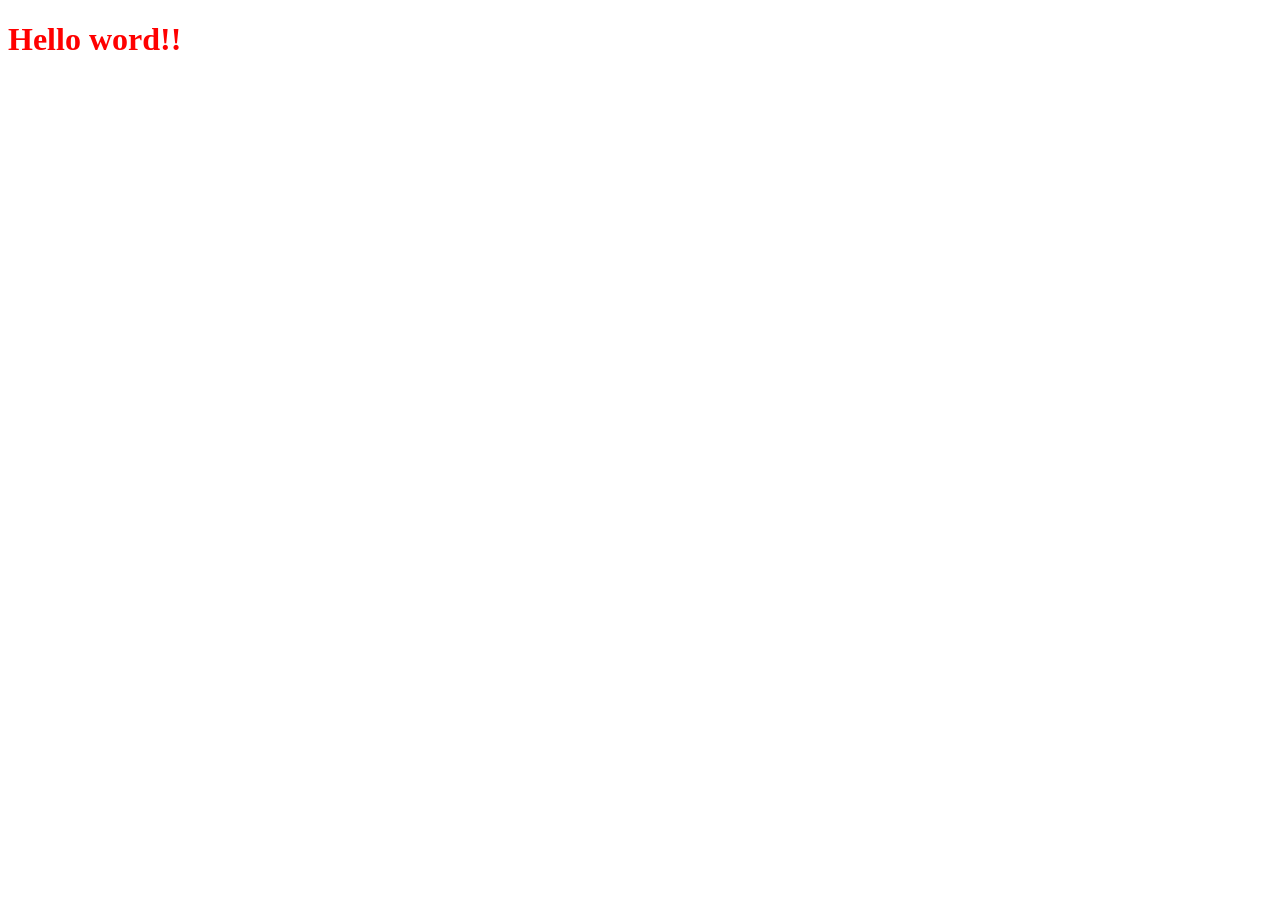
==== Index.html @ 93617571 "nom" ====
<!DOCTYPE html>
<html lang="fr">
<head>
    <meta charset="UTF-8">
    <meta name="viewport" content="width=device-width, initial-scale=1.0">
    <title>Premier page </title>
</head>
<body>
    <h1 style="color:red" >Hello word!! </h1>
</body>
</html>
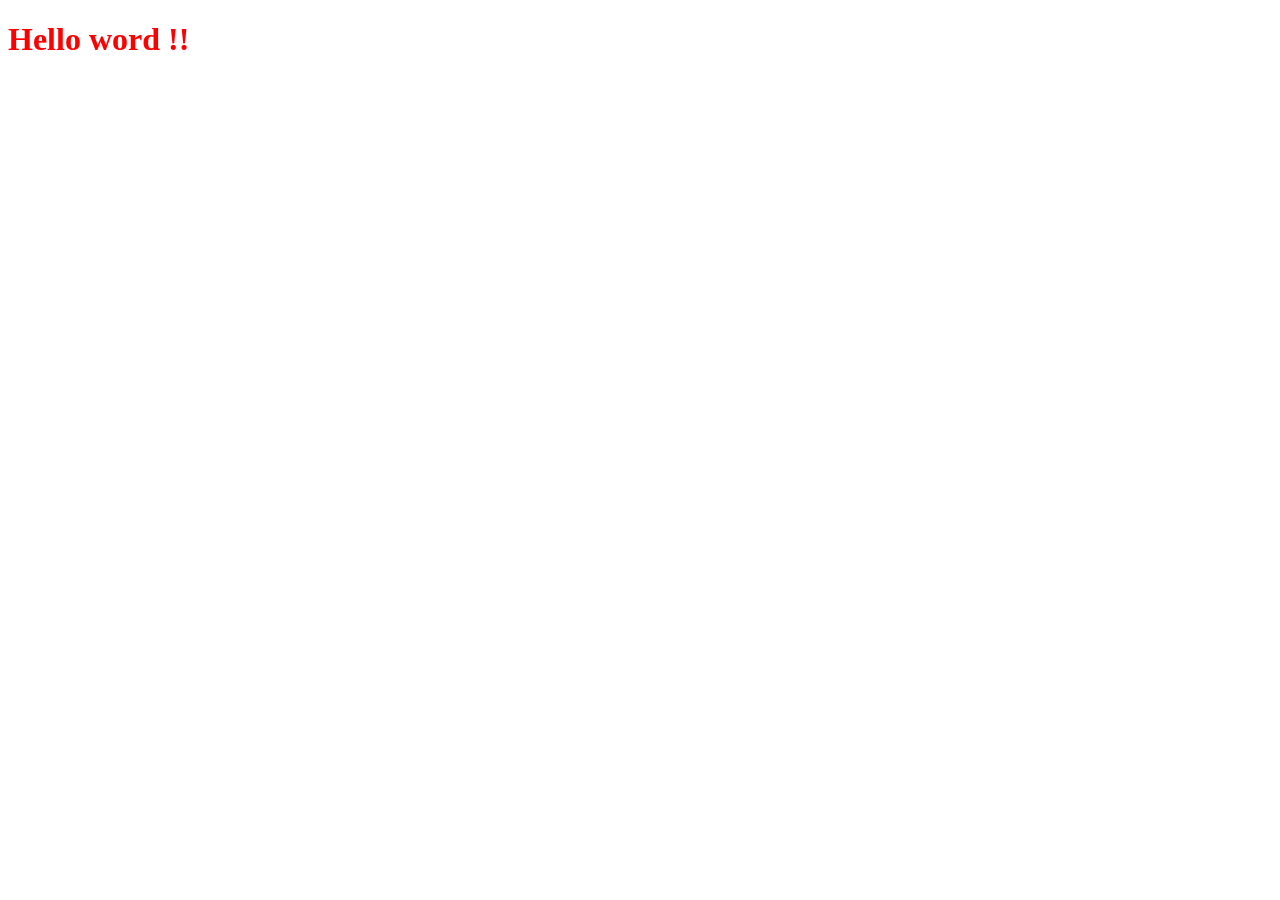
==== commit 24ede2f5: "espace" ====
--- a/Index.html
+++ b/Index.html
@@ -6,6 +6,6 @@
     <title>Premier page </title>
 </head>
 <body>
-    <h1 style="color:red" >Hello word!! </h1>
+    <h1 style="color:red" >Hello word !! </h1>
 </body>
 </html>
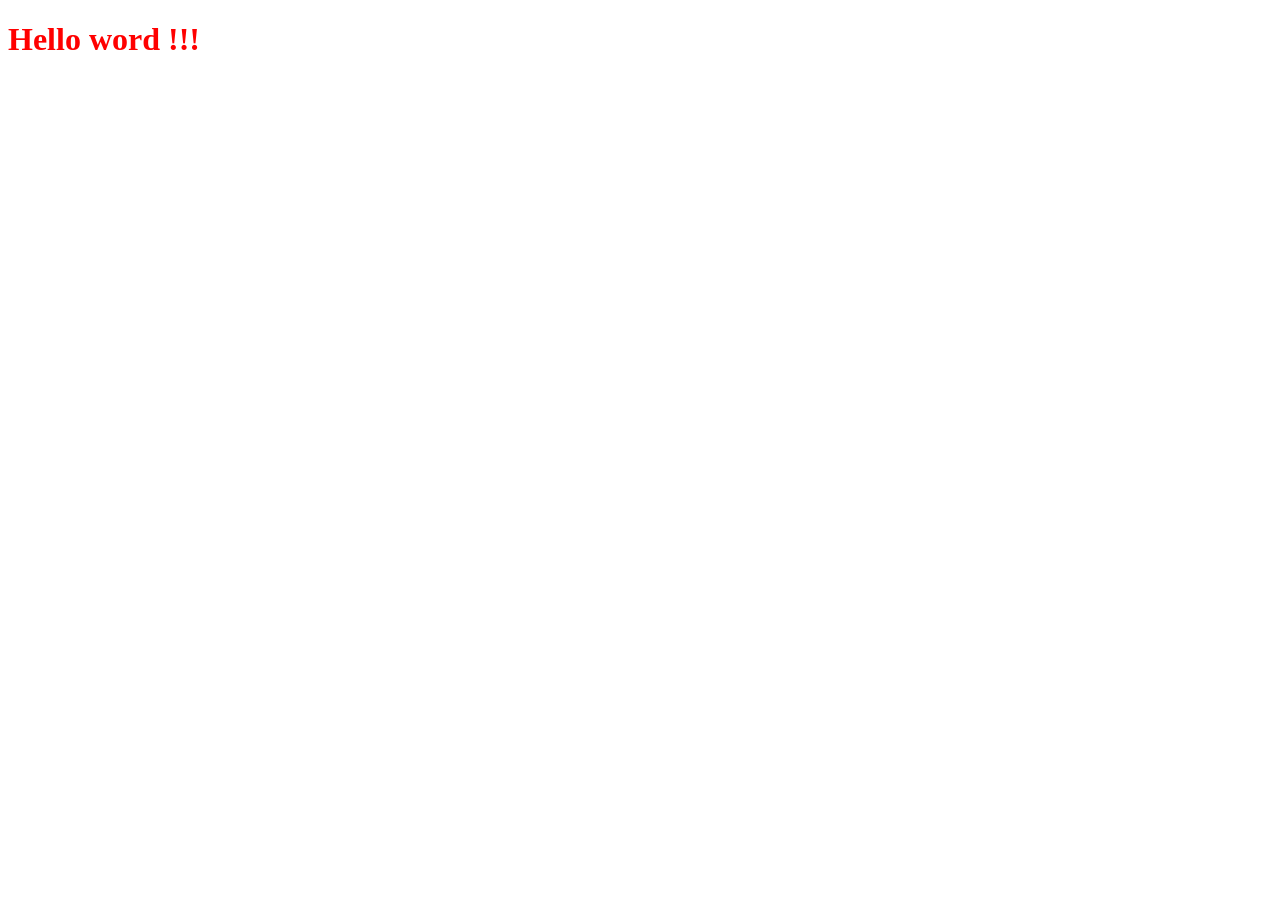
==== commit 1a9e6f02: "police" ====
--- a/Index.html
+++ b/Index.html
@@ -6,6 +6,6 @@
     <title>Premier page </title>
 </head>
 <body>
-    <h1 style="color:red" >Hello word !! </h1>
+    <h1 style="color:red" >Hello word !!! </h1>
 </body>
 </html>
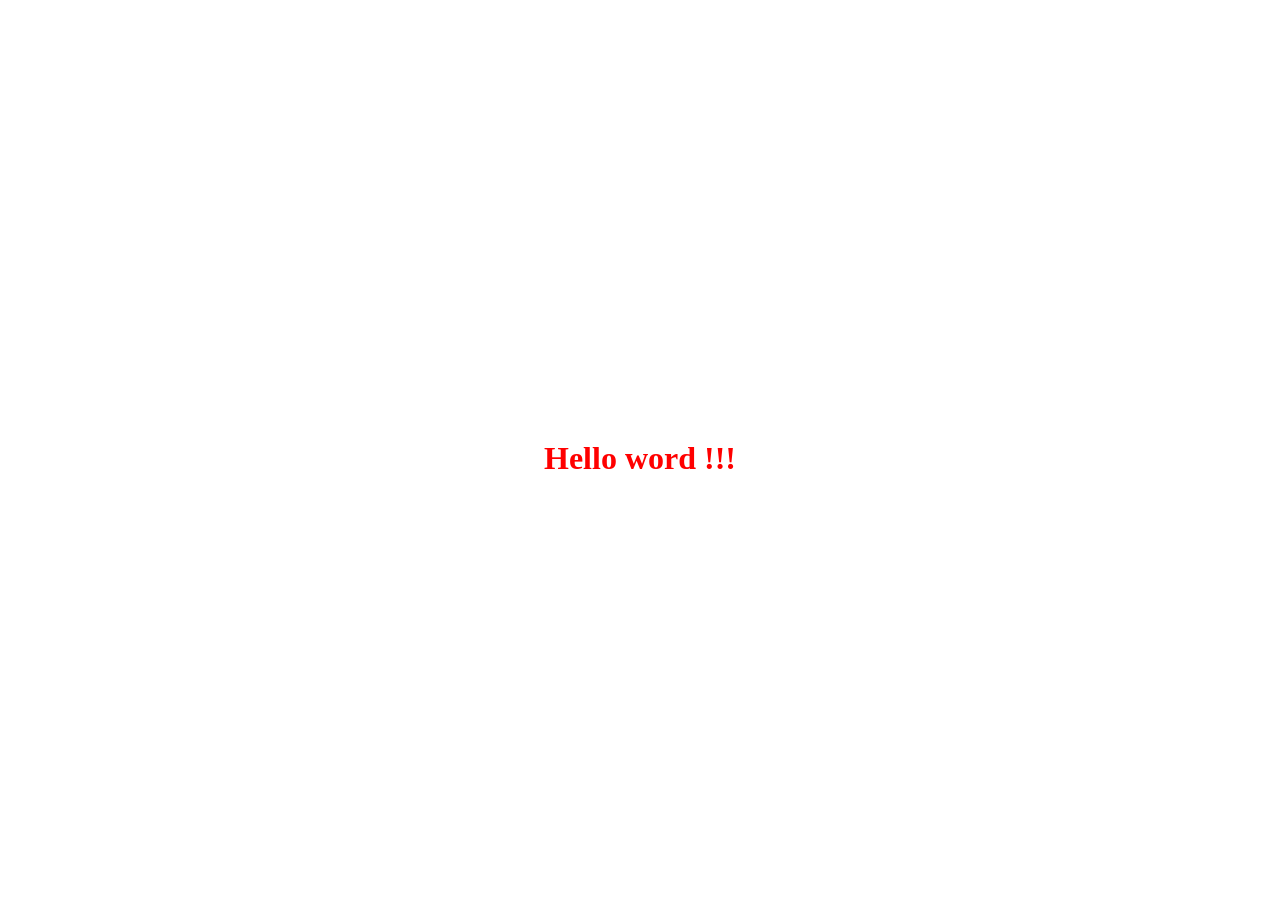
==== commit be8393f9: "center" ====
--- a/Index.html
+++ b/Index.html
@@ -5,7 +5,7 @@
     <meta name="viewport" content="width=device-width, initial-scale=1.0">
     <title>Premier page </title>
 </head>
-<body>
-    <h1 style="color:red" >Hello word !!! </h1>
+<body  style="height: 100vh; display: grid;  place-items: center;">
+    <h1 style="color:red  " >Hello word !!! </h1>
 </body>
 </html>
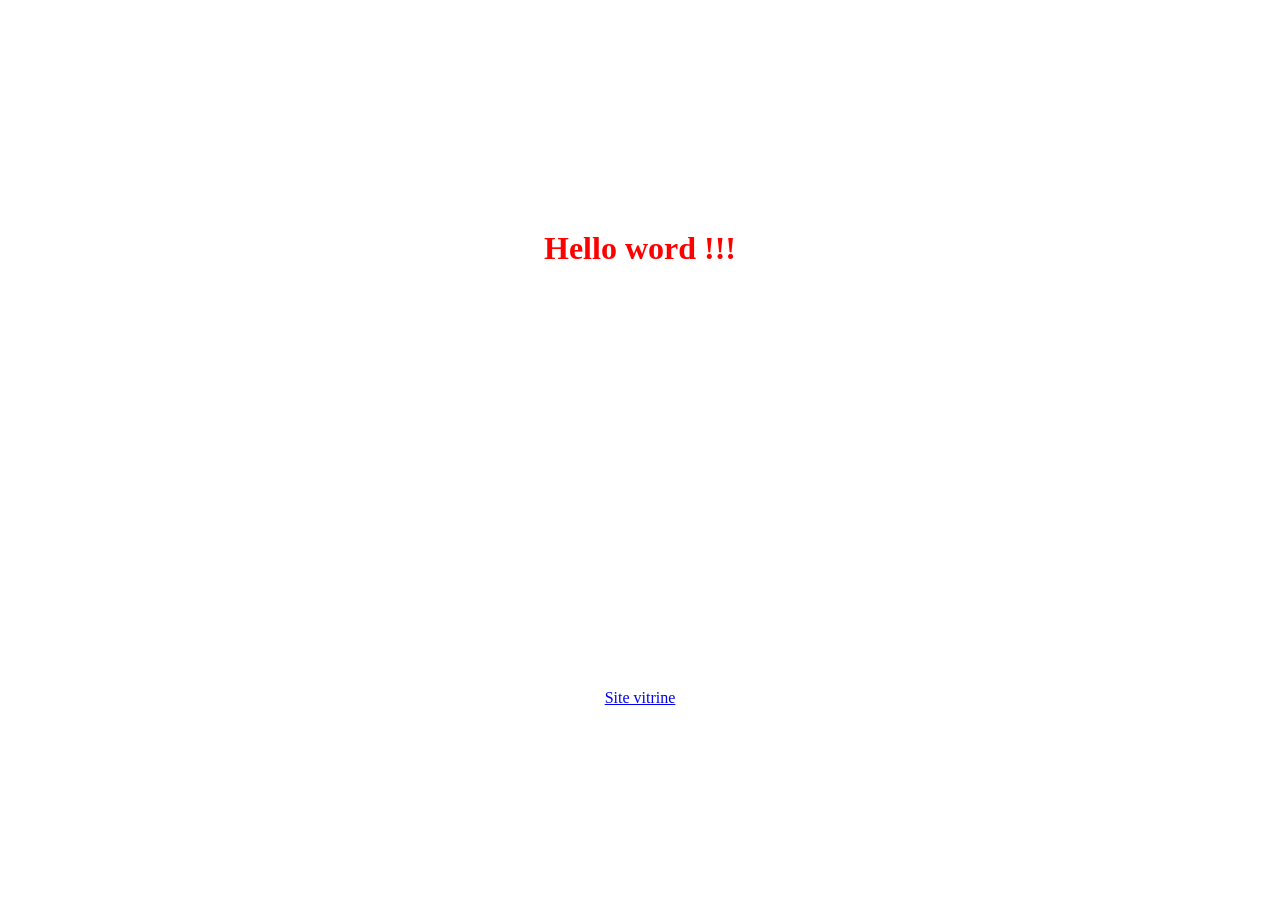
==== commit dd613029: "html" ====
--- a/Index.html
+++ b/Index.html
@@ -7,5 +7,6 @@
 </head>
 <body  style="height: 100vh; display: grid;  place-items: center;">
     <h1 style="color:red  " >Hello word !!! </h1>
+    <a href="site_vitrine\voyage.html">Site vitrine</a>
 </body>
 </html>
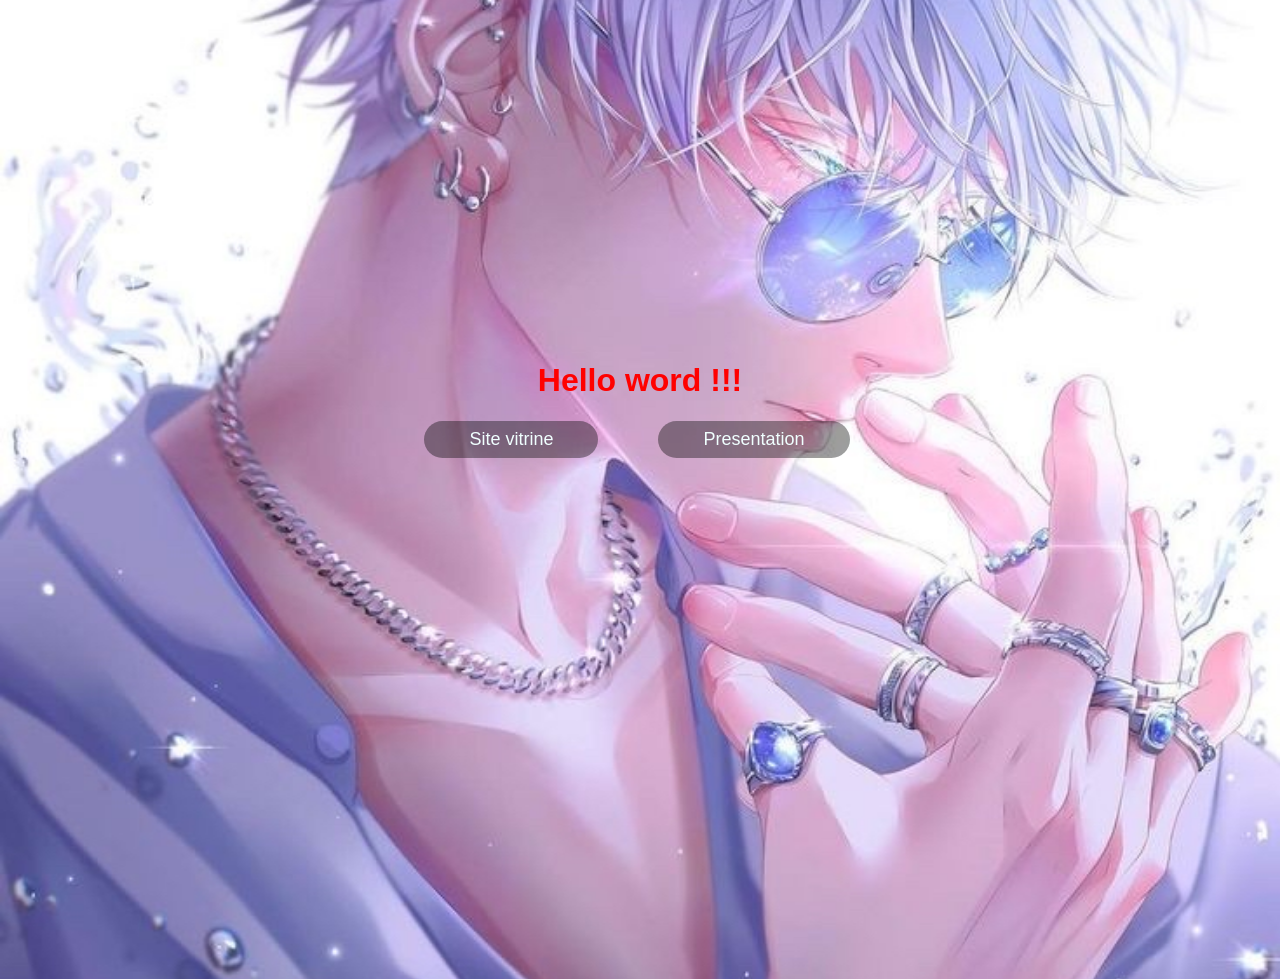
==== commit d1b459b2: "tete" ====
--- a/Index.html
+++ b/Index.html
@@ -4,9 +4,80 @@
     <meta charset="UTF-8">
     <meta name="viewport" content="width=device-width, initial-scale=1.0">
     <title>Premier page </title>
+    <style>
+        body{
+            font-family: 'Segoe UI', Tahoma, Geneva, Verdana, sans-serif;
+            background: url("site_vitrine/image/jjk.JPG") center/cover fixed no-repeat;
+        }
+h1 {
+  animation: fadeIn 1.5s ease-in-out;
+}
+
+span a {
+  animation: slideUp 1s ease forwards;
+  opacity: 0;
+}
+
+span a:nth-child(1) {
+  animation-delay: 0.5s;
+}
+
+span a:nth-child(2) {
+  animation-delay: 1s;
+}
+
+@keyframes fadeIn {
+  from { opacity: 0; transform: translateY(-20px); }
+  to { opacity: 1; transform: translateY(0); }
+}
+
+@keyframes slideUp {
+  from { opacity: 0; transform: translateY(30px); }
+  to { opacity: 1; transform: translateY(0); }
+}
+
+a {
+  transition: all 0.3s ease;
+  position: relative;
+  overflow: hidden;
+}
+
+/* Effet hover moderne */
+a:hover {
+  transform: translateY(-5px) scale(1.05);
+  background-color: #90ee90 !important;
+  color: #000 !important;
+  box-shadow: 0 10px 25px rgba(0,0,0,0.3);
+}
+
+/* Effet clic */
+a:active {
+  transform: scale(0.95);
+}
+
+/* Effet lumière animé */
+a::before {
+  content: "";
+  position: absolute;
+  top: 0;
+  left: -100%;
+  width: 100%;
+  height: 100%;
+  background: linear-gradient(120deg, transparent, rgba(255,255,255,0.5), transparent);
+  transition: 0.5s;
+}
+
+a:hover::before {
+  left: 100%;
+}
+</style>
 </head>
-<body  style="height: 100vh; display: grid;  place-items: center;">
-    <h1 style="color:red  " >Hello word !!! </h1>
-    <a href="site_vitrine\voyage.html">Site vitrine</a>
+<body  style="height: 100%; overflow: hidden; display: inline;  place-items: center;">
+    <h1 style="height:40vh; color:red; display: flex; justify-content: center; align-items: end; " >Hello word !!! </h1>
+    <span style="height:60vh; display: flex; justify-content: center; align-items:baseline;">
+        <a href="site_vitrine\voyage.html" style="text-decoration: none;border-radius: 12vh; padding:8px 45px ; margin-right:60px ; margin-left:6vh ; font-size: 18px; color: rgb(240, 255, 255); background-color: rgba(13, 14, 14, 0.4); ">Site vitrine</a>
+        <a href="Presentation\Presentation.html" style="text-decoration: none;border-radius: 12vh; padding:8px 45px ; margin-right:60px ; font-size: 18px; color: rgb(240, 255, 255); background-color: rgba(13, 14, 14, 0.4);">Presentation</a>
+    </span>
+    
 </body>
 </html>
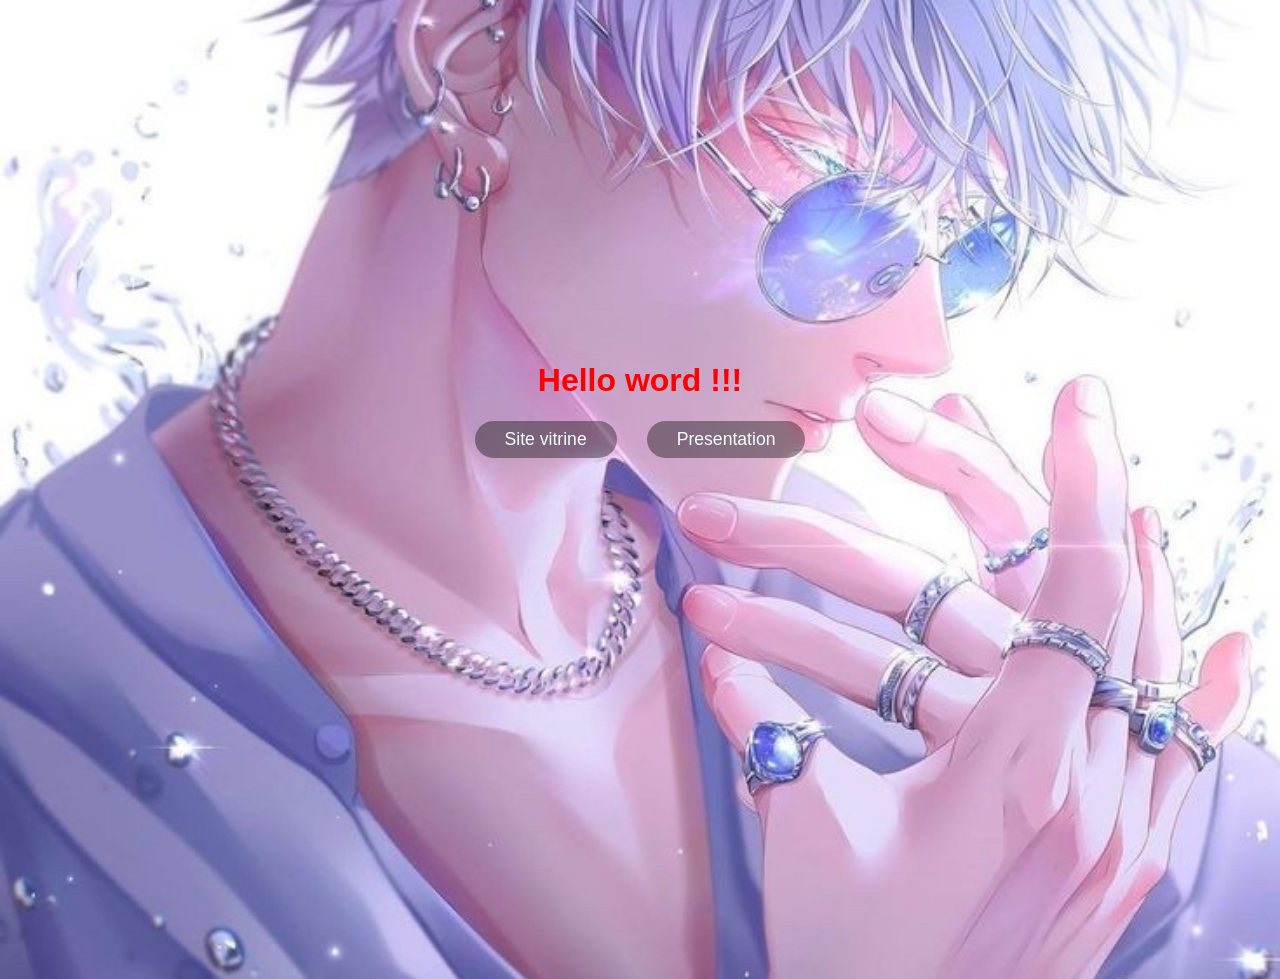
==== commit 127129f5: "retouche" ====
--- a/Index.html
+++ b/Index.html
@@ -70,13 +70,27 @@
 a:hover::before {
   left: 100%;
 }
+@media (max-width: 400px){
+a{
+    font-size: 15px;
+    padding:6px 0px ;
+    margin:0 5px ;
+}
+}
+@media (max-width: 300px){
+a{
+    font-size: 15px;
+    padding:6px 0px ;
+    margin:0 5px ;
+}
+}
 </style>
 </head>
 <body  style="height: 100%; overflow: hidden; display: inline;  place-items: center;">
     <h1 style="height:40vh; color:red; display: flex; justify-content: center; align-items: end; " >Hello word !!! </h1>
     <span style="height:60vh; display: flex; justify-content: center; align-items:baseline;">
-        <a href="site_vitrine\voyage.html" style="text-decoration: none;border-radius: 12vh; padding:8px 45px ; margin-right:60px ; margin-left:6vh ; font-size: 18px; color: rgb(240, 255, 255); background-color: rgba(13, 14, 14, 0.4); ">Site vitrine</a>
-        <a href="Presentation\Presentation.html" style="text-decoration: none;border-radius: 12vh; padding:8px 45px ; margin-right:60px ; font-size: 18px; color: rgb(240, 255, 255); background-color: rgba(13, 14, 14, 0.4);">Presentation</a>
+        <a href="site_vitrine\voyage.html" style="text-decoration: none;border-radius: 12vh; padding:8px 30px ;margin:0 15px 0 15px ;  font-size: 110%; color: rgb(240, 255, 255); background-color: rgba(13, 14, 14, 0.4); ">Site vitrine</a>
+        <a href="Presentation\Presentation.html" style="text-decoration: none;border-radius: 12vh; padding:8px 30px ; margin:0 15px 0 15px ; font-size: 110%; color: rgb(240, 255, 255); background-color: rgba(13, 14, 14, 0.4);">Presentation</a>
     </span>
     
 </body>
